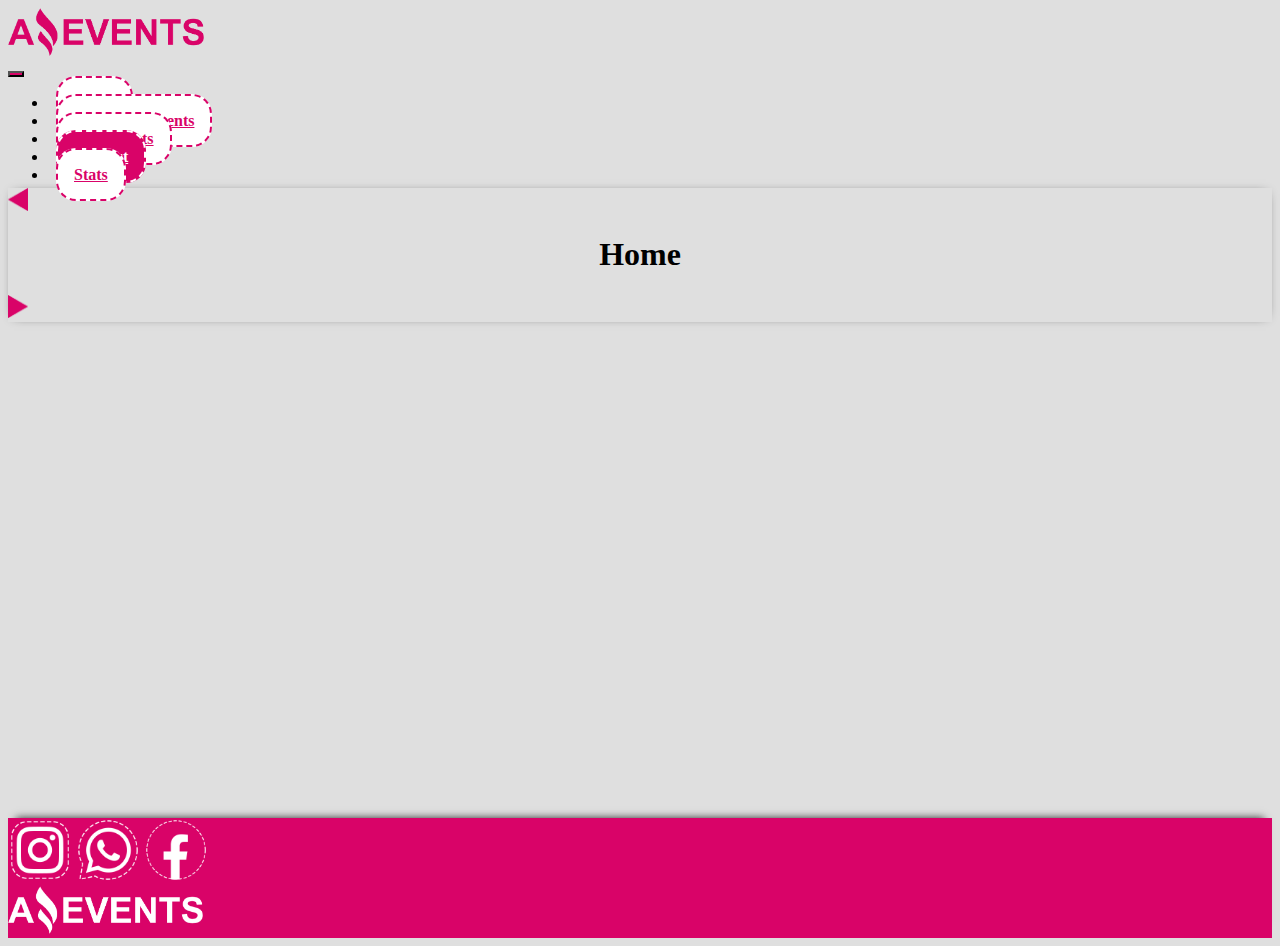
==== contact.html @ 0391ba28 "maquetado basico" ====
<!DOCTYPE html>
<html lang="en">
<head>
    <meta charset="UTF-8">
    <meta http-equiv="X-UA-Compatible" content="IE=edge">
    <meta name="viewport" content="width=device-width, initial-scale=1.0">
    <link href="https://cdn.jsdelivr.net/npm/bootstrap@5.3.0-alpha1/dist/css/bootstrap.min.css" rel="stylesheet" integrity="sha384-GLhlTQ8iRABdZLl6O3oVMWSktQOp6b7In1Zl3/Jr59b6EGGoI1aFkw7cmDA6j6gD" crossorigin="anonymous">
    <link rel="stylesheet" href="assets/style/style.css">
    <link rel="shortcut icon" href="assets/img/favicon-03.png" type="image/x-icon">
    <title>Contact</title>
</head>
<body>
    <header class="col-12 d-flex justify-content-between align-items-center p-3">
        <img class="ps-3 logo" src="assets/img/Logo.png" alt="logo amazing events">
        <nav class="navbar navbar-expand-lg">
            <div class="container-fluid">
            
              <button class="navbar-toggler" type="button" data-bs-toggle="collapse" data-bs-target="#navbarNav" aria-controls="navbarNav" aria-expanded="false" aria-label="Toggle navigation">
                <span class="navbar-toggler-icon"></span>
              </button>
              <div class="collapse navbar-collapse" id="navbarNav">
                <ul class="navbar-nav">
                  <li class="nav-item">
                    <a class="nav-link" aria-current="page" href="./home.html">Home</a>
                  </li>
                  <li class="nav-item">
                    <a class="nav-link" href="./UpcomingEvents.html">Upcoming Events</a>
                  </li>
                  <li class="nav-item">
                    <a class="nav-link" href="./pastEvents.html">Past Events</a>
                  </li>
                  <li class="nav-item">
                    <a class="nav-link active" href="#">Contact</a>
                  </li>
                  <li class="nav-item">
                    <a class="nav-link" href="./stats.html">Stats</a>
                  </li>
                </ul>
              </div>
            </div>
          </nav>
    </header>
    <main>
        <section class="sombrasuave col-12 d-flex justify-content-between align-items-center px-4 py-2 bg-white">
            <!--barra con titulo-->
            <img class="izq"src="assets/img/flecha.png" alt="izquierda">
            <h1>Home</h1>
            <img class="der" src="assets/img/flecha.png" alt="derecha">
        </section>
        <section>
            <!--contenido-->
        </section>
    </main>
    <footer class="sombra d-flex justify-content-between align-items-center py-2 px-3">
        <div class="redes d-flex gap-3">
            <img class="reds" src="assets/img/redes-06.png" alt="">
            <img class="reds" src="assets/img/redes-07.png" alt="">
            <img class="reds" src="assets/img/redes-08.png" alt="">
        </div>
        <img class="logo" src="assets/img/logo-blanco.png" alt="">
    </footer>
    <script src="https://cdn.jsdelivr.net/npm/bootstrap@5.3.0-alpha1/dist/js/bootstrap.bundle.min.js" integrity="sha384-w76AqPfDkMBDXo30jS1Sgez6pr3x5MlQ1ZAGC+nuZB+EYdgRZgiwxhTBTkF7CXvN" crossorigin="anonymous"></script>
</body>
</html>
---- assets/style/style.css ----
*{
   /* outline: 1px solid red;*/
   box-sizing: border-box;
}

nav a{
    border-radius: 20px;
    padding: 1rem;
    margin: 0.5rem;
    /*box-shadow: 0px 0 7px rgba(217,3,104, 0.8);*/
    border: 2px dashed rgb(217,3,104);
    color: rgb(217,3,104) !important;
    transition: all 0.3s;
    font-weight: 600 !important;
    background-color: white;
}


nav a:hover{
    box-shadow: 0px 0 10px rgba(255,255,255, 0.8);
    color: rgb(243, 54, 142) !important;
    transform: scale(1.1);
    border-style: solid;
}

nav a.active{
    background-color: rgb(217,3,104);
    color: white !important;
    border-color: white;
}

.navbar-toggler{
    background-color: rgb(217,3,104) !important;
}

.navbar-toggler:hover{
    transform: scale(1.1);
}

header,body{
    background-color: rgb(223, 223, 223) !important;
}

.logo{
    height: 3rem;
}

.izq{
    transform: scaleX(-1);
}

.izq,.der{
    width: 20px;
    transition: all 0.3s;
}

.der:hover{
    transform: scale(1.1) translateX(5px);
}

.izq:hover{
    transform: scaleX(-1.1) scaleY(1.1) translateX(5px);
}

h1{
    text-align: center;
}

header{
    min-height: 20vh;
}

main{
    min-height: 70vh;
}

footer{
    background-color: rgb(217,3,104);
    min-height: 10vh;
}

footer .reds{
    width: 5vw;
    transition: all 0.3s;
}

footer .reds:hover{
    transform: scale(1.2);
}

.sombrasuave{
    box-shadow: 0px 0px 10px -6px rgba(0, 0, 0, 0.8);
}

.sombra{
    box-shadow: 0px -8px 8px -8px rgba(0, 0, 0, 0.8);
}
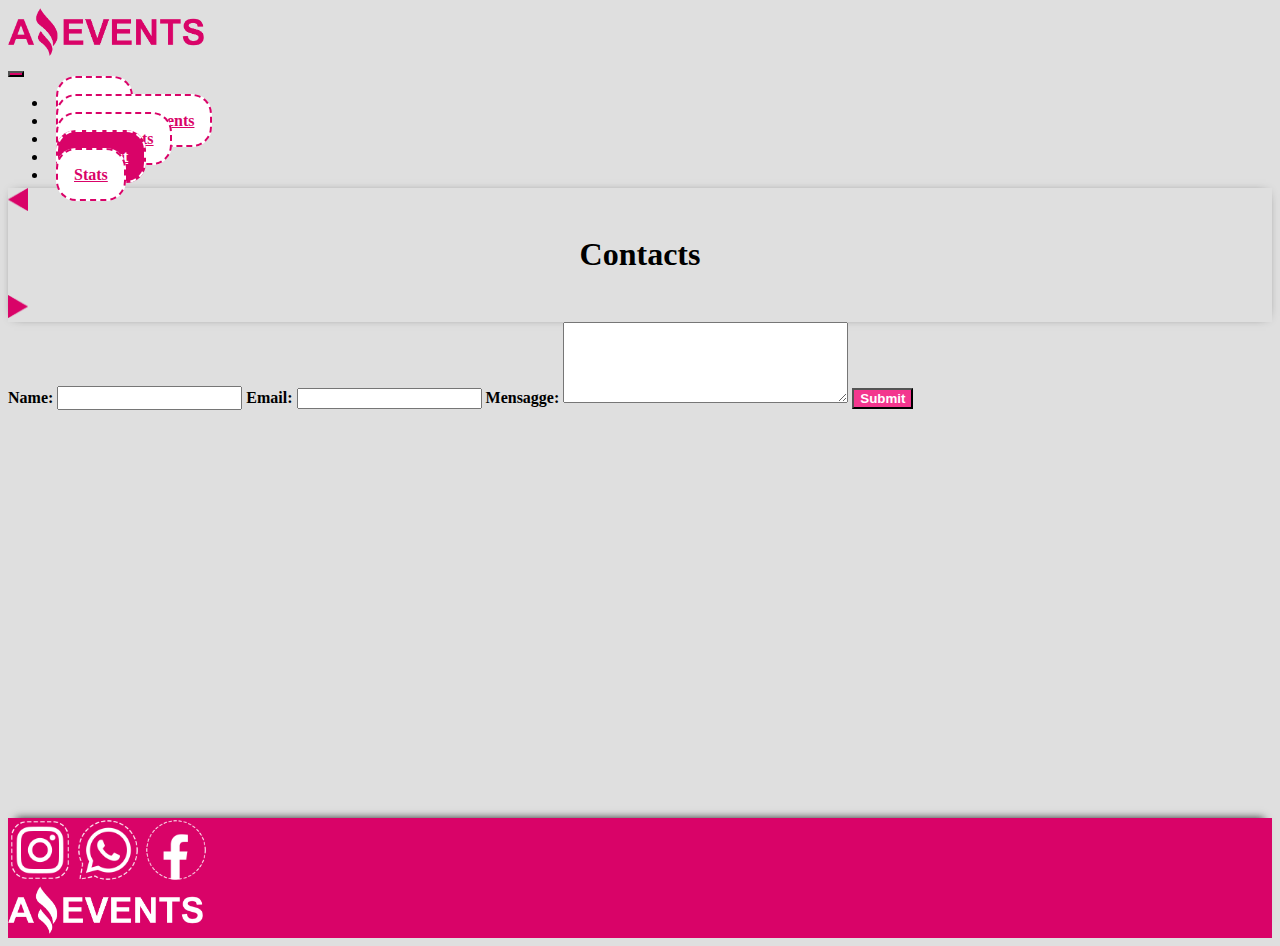
==== commit a4a00d56: "events and contact" ====
--- a/contact.html
+++ b/contact.html
@@ -9,12 +9,11 @@
     <link rel="shortcut icon" href="assets/img/favicon-03.png" type="image/x-icon">
     <title>Contact</title>
 </head>
-<body>
-    <header class="col-12 d-flex justify-content-between align-items-center p-3">
+<body class="container-fluid p-0 m-0">
+    <header class="col-12 d-flex justify-content-between align-items-center p-0 m-0">
         <img class="ps-3 logo" src="assets/img/Logo.png" alt="logo amazing events">
-        <nav class="navbar navbar-expand-lg">
+        <nav class="navbar navbar-expand-lg m-0">
             <div class="container-fluid">
-            
               <button class="navbar-toggler" type="button" data-bs-toggle="collapse" data-bs-target="#navbarNav" aria-controls="navbarNav" aria-expanded="false" aria-label="Toggle navigation">
                 <span class="navbar-toggler-icon"></span>
               </button>
@@ -40,22 +39,31 @@
             </div>
           </nav>
     </header>
-    <main>
+    <main class="container-fluid p-0">
         <section class="sombrasuave col-12 d-flex justify-content-between align-items-center px-4 py-2 bg-white">
             <!--barra con titulo-->
-            <img class="izq"src="assets/img/flecha.png" alt="izquierda">
-            <h1>Home</h1>
-            <img class="der" src="assets/img/flecha.png" alt="derecha">
+            <a href="./pastEvents.html"><img class="izq"src="assets/img/flecha.png" alt="izquierda"></a>
+            <h1>Contacts</h1>
+            <a href="./stats.html"><img class="der" src="assets/img/flecha.png" alt="derecha"></a>
         </section>
-        <section>
+        <section class="d-flex flex-column col-12 pt-4 align-items-center">
             <!--contenido-->
+            <form class="d-flex flex-column col-8 col-md-6 col-xl-3 align-items-center fspan gap-1">
+              <label class="container-fluid p-0" for="nombre">Name:</label>
+              <input class="container-fluid p-0" type="text" name="nombre" id="nombre">
+              <label class="container-fluid p-0" for="Email">Email:</label>
+              <input class="container-fluid p-0" type="email" name="Email" id="Email">
+              <label class="container-fluid p-0" for="mje">Mensagge:</label>
+              <textarea class="container-fluid p-0" id="mje" name="mje" rows="5" cols="33"></textarea>
+              <button type="submit" class="btn btn-goevents mt-2 align-self-end">Submit</button>
+            </form>
         </section>
     </main>
     <footer class="sombra d-flex justify-content-between align-items-center py-2 px-3">
         <div class="redes d-flex gap-3">
-            <img class="reds" src="assets/img/redes-06.png" alt="">
-            <img class="reds" src="assets/img/redes-07.png" alt="">
-            <img class="reds" src="assets/img/redes-08.png" alt="">
+          <a href="#"><img class="reds" src="assets/img/redes-06.png" alt=""></a>
+          <a href="#"><img class="reds" src="assets/img/redes-07.png" alt=""></a>
+          <a href="#"><img class="reds" src="assets/img/redes-08.png" alt=""></a>
         </div>
         <img class="logo" src="assets/img/logo-blanco.png" alt="">
     </footer>
--- a/assets/style/style.css
+++ b/assets/style/style.css
@@ -1,5 +1,5 @@
 *{
-   /* outline: 1px solid red;*/
+   /*outline: 1px solid blueviolet;*/
    box-sizing: border-box;
 }
 
@@ -41,6 +41,9 @@
     background-color: rgb(223, 223, 223) !important;
 }
 
+header{
+    padding: 0 !important; 
+}
 .logo{
     height: 3rem;
 }
@@ -94,4 +97,42 @@
 
 .sombra{
     box-shadow: 0px -8px 8px -8px rgba(0, 0, 0, 0.8);
+}
+
+.buscar{
+    width: 2rem;
+    height: 2rem;
+    padding: 0.2rem;
+    display: flex;
+}
+
+.lupa{
+    height: 100%;
+}
+
+input[type="text"]{
+    height: 1.5rem;
+}
+
+.pequeño{
+    font-size: 10pt;
+}
+
+.btn-goevents{
+    background-color: rgb(243, 54, 142);
+    color: white;
+    font-weight: 600;
+}
+
+.btn-goevents:hover{
+    background-color: rgb(175, 175, 175);
+    color: white;
+}
+
+p span{
+    font-weight: 600;
+}
+
+.fspan{
+    font-weight: 600;
 }